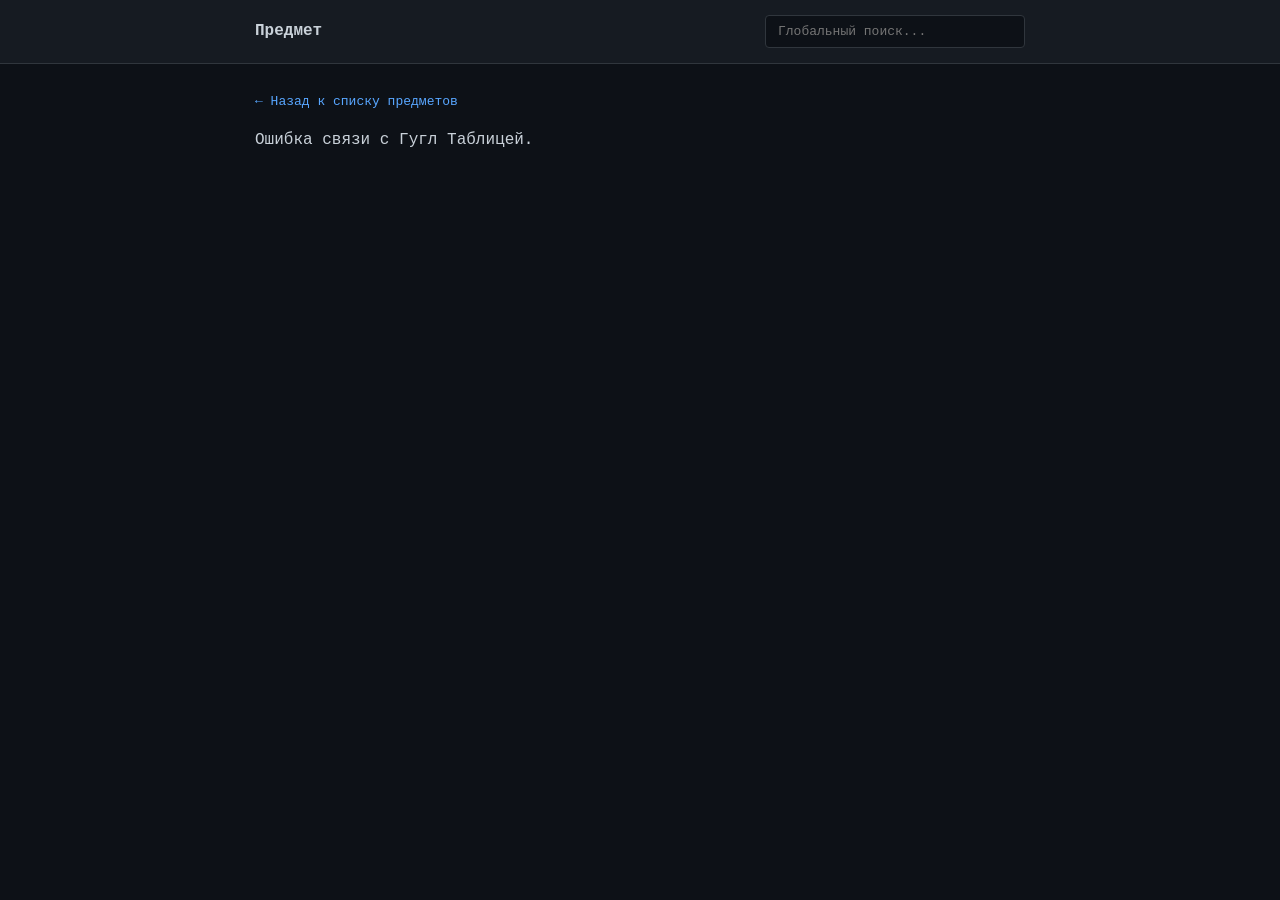
==== subject.html @ 9a296343 "Добавлены файлы для архива СГМУ: структура данных, HTML-страницы и стили, реализован глобальный поис" ====
<!DOCTYPE html>
<html lang="ru">
<head>
    <meta charset="UTF-8">
    <meta name="viewport" content="width=device-width, initial-scale=1.0">
    <title>Предмет | Архив СГМУ</title>
    <link rel="stylesheet" href="style.css">
</head>
<body>
    
    <header class="header">
        <div class="container header-content">
            <a href="index.html" class="logo" id="subject-title">Предмет</a>
            <div class="search-box">
                <input type="text" id="global-search" placeholder="Глобальный поиск...">
                <div id="search-dropdown" class="search-dropdown"></div>
            </div>
        </div>
    </header>

    <main class="container">
        <a href="index.html" class="back-link">&larr; Назад к списку предметов</a>
        <div id="topics-container">
            <p>Загрузка материалов...</p>
        </div>
    </main>

    <script src="subject.js"></script>
</body>
</html>
---- style.css ----
* {
    box-sizing: border-box;
    margin: 0;
    padding: 0;
}

:root {
    --bg-color: #0d1117;
    --panel-bg: #161b22;
    --border-color: #30363d;
    --text-main: #c9d1d9;
    --accent-blue: #58a6ff;
}

body {
    background-color: var(--bg-color);
    color: var(--text-main);
    font-family: 'Consolas', 'Courier New', Courier, monospace;
    line-height: 1.6;
}

.container {
    max-width: 800px;
    margin: 0 auto;
    padding: 0 15px;
}

/* Шапка и глобальный поиск */
.header {
    background-color: var(--panel-bg);
    border-bottom: 1px solid var(--border-color);
    padding: 15px 0;
    margin-bottom: 25px;
}

.header-content {
    display: flex;
    justify-content: space-between;
    align-items: center;
    gap: 15px;
}

.logo {
    color: var(--text-main);
    text-decoration: none;
    font-size: 16px;
    font-weight: bold;
}

.logo:hover {
    color: var(--accent-blue);
}

.search-box {
    position: relative;
    width: 260px;
}

.search-box input {
    width: 100%;
    padding: 8px 12px;
    background-color: var(--bg-color);
    border: 1px solid var(--border-color);
    color: var(--text-main);
    font-family: inherit;
    font-size: 13px;
    outline: none;
    border-radius: 4px;
}

.search-box input:focus {
    border-color: var(--accent-blue);
}

/* Выпадающий список поиска */
.search-dropdown {
    position: absolute;
    top: calc(100% + 5px);
    left: 0;
    right: 0;
    background-color: var(--panel-bg);
    border: 1px solid var(--border-color);
    box-shadow: 0 8px 24px rgba(0, 0, 0, 0.6);
    z-index: 1000;
    display: none;
    max-height: 300px;
    overflow-y: auto;
}

.search-item {
    display: block;
    padding: 10px 12px;
    color: var(--text-main);
    text-decoration: none;
    font-size: 12px;
    border-bottom: 1px solid var(--border-color);
}

.search-item:last-child {
    border-bottom: none;
}

.search-item:hover {
    background-color: #1f6feb33;
    color: var(--accent-blue);
}

/* Списки и карточки */
.subjects-list {
    list-style-type: none;
    padding-bottom: 40px;
}

.subjects-list li {
    margin-bottom: 10px;
}

.subjects-list a {
    text-decoration: none;
    color: var(--accent-blue);
    font-size: 14px;
}

.subjects-list a:hover {
    text-decoration: underline;
    color: var(--text-main);
}

.back-link {
    display: inline-block;
    color: var(--accent-blue);
    text-decoration: none;
    font-size: 13px;
    margin-bottom: 15px;
}

.back-link:hover {
    text-decoration: underline;
}

.topic-box {
    background-color: var(--panel-bg);
    border: 1px solid var(--border-color);
    padding: 15px;
    margin-bottom: 15px;
}

.topic-box h3 {
    font-size: 14px;
    margin-bottom: 10px;
    color: var(--text-main);
}

.materials-links {
    display: flex;
    flex-wrap: wrap;
    gap: 8px;
}

.materials-links a {
    background-color: var(--bg-color);
    border: 1px solid var(--border-color);
    padding: 5px 10px;
    color: var(--accent-blue);
    text-decoration: none;
    font-size: 12px;
}

.materials-links a:hover {
    border-color: var(--accent-blue);
}

.video-container {
    position: relative;
    padding-bottom: 56.25%;
    height: 0;
    margin-top: 15px;
    background-color: #010409;
    border: 1px solid var(--border-color);
}

.video-container iframe {
    position: absolute;
    top: 0;
    left: 0;
    width: 100%;
    height: 100%;
    border: none;
}/* Текстовое описание внутри темы */
.topic-desc {
    font-size: 13px;
    color: var(--text-main);
    opacity: 0.8;
    margin-bottom: 12px;
}/* Контейнер для всех подразделов внутри модуля */
.subtopics-container {
    display: flex;
    flex-direction: column;
    gap: 15px; /* Расстояние между подразделами */
    margin-top: 20px;
    padding-top: 15px;
    border-top: 1px dashed var(--border-color); /* Пунктирная линия, отделяющая подразделы от заголовка модуля */
}

/* Сам подраздел */
.subtopic {
    display: flex;
    flex-direction: column;
    gap: 10px;
}

/* Заголовок подраздела (например, "Пищеварительная система") */
.subtopic h4 {
    margin: 0;
    font-size: 15px;
    font-weight: 500;
    color: var(--accent-color); /* Сделаем их акцентным цветом, чтобы выделялись */
}

/* Убираем отступ у кнопок файлов внутри подразделов, так как gap уже задан выше */
.subtopic .materials-links {
    margin-top: 0; 
}
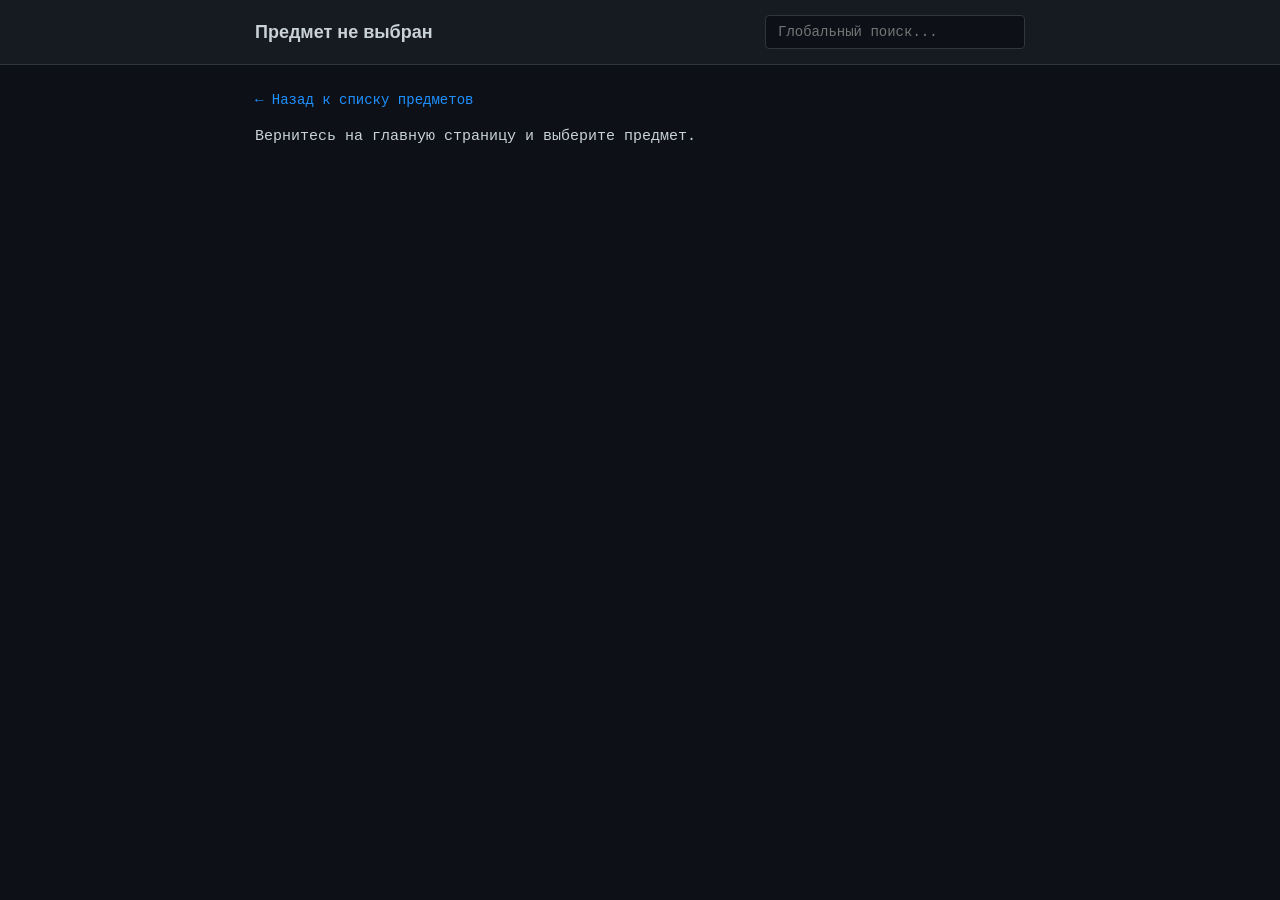
==== commit 51e817bc: "Обновил скрипты, поиск и стиль сайта" ====
--- a/subject.html
+++ b/subject.html
@@ -25,6 +25,8 @@
         </div>
     </main>
 
+    <!-- Сначала подключаем скрипт поиска, затем скрипт предмета -->
+    <script src="search.js"></script>
     <script src="subject.js"></script>
 </body>
 </html>
--- a/style.css
+++ b/style.css
@@ -1,3 +1,6 @@
+/* ==========================================
+   1. Сброс стилей и CSS-переменные
+   ========================================== */
 * {
     box-sizing: border-box;
     margin: 0;
@@ -9,14 +12,18 @@
     --panel-bg: #161b22;
     --border-color: #30363d;
     --text-main: #c9d1d9;
-    --accent-blue: #58a6ff;
-}
-
+    --accent-blue: #1e90ff;
+}
+
+/* ==========================================
+   2. Базовые стили и Шрифты
+   ========================================== */
 body {
     background-color: var(--bg-color);
     color: var(--text-main);
+    line-height: 1.5;
     font-family: 'Consolas', 'Courier New', Courier, monospace;
-    line-height: 1.6;
+    font-size: 15px;
 }
 
 .container {
@@ -25,7 +32,35 @@
     padding: 0 15px;
 }
 
-/* Шапка и глобальный поиск */
+/* Главные заголовки */
+h1, h2, h3 {
+    font-family: 'Trebuchet MS', 'Lucida Sans Unicode', sans-serif;
+    color: #ffffff;
+    letter-spacing: 0.5px;
+    font-weight: 600;
+}
+
+/* Заголовки подразделов */
+h4, .subtopic h4 {
+    font-family: 'Trebuchet MS', 'Lucida Sans Unicode', sans-serif;
+    color: #ffffff;
+    font-size: 1.05rem;
+    font-weight: 600;
+    margin-top: 12px;
+    margin-bottom: 6px;
+}
+
+/* Текст описаний */
+.topic-desc, .subtopic p {
+    font-size: 15px;
+    line-height: 1.4;
+    margin-bottom: 12px;
+    color: #b1b8c0;
+}
+
+/* ==========================================
+   3. Шапка и поиск
+   ========================================== */
 .header {
     background-color: var(--panel-bg);
     border-bottom: 1px solid var(--border-color);
@@ -43,8 +78,10 @@
 .logo {
     color: var(--text-main);
     text-decoration: none;
-    font-size: 16px;
+    font-size: 18px;
     font-weight: bold;
+    font-family: 'Trebuchet MS', sans-serif;
+    transition: color 0.2s ease;
 }
 
 .logo:hover {
@@ -63,16 +100,16 @@
     border: 1px solid var(--border-color);
     color: var(--text-main);
     font-family: inherit;
-    font-size: 13px;
+    font-size: 14px;
     outline: none;
     border-radius: 4px;
+    transition: border-color 0.2s ease;
 }
 
 .search-box input:focus {
     border-color: var(--accent-blue);
 }
 
-/* Выпадающий список поиска */
 .search-dropdown {
     position: absolute;
     top: calc(100% + 5px);
@@ -85,6 +122,7 @@
     display: none;
     max-height: 300px;
     overflow-y: auto;
+    border-radius: 4px;
 }
 
 .search-item {
@@ -92,8 +130,9 @@
     padding: 10px 12px;
     color: var(--text-main);
     text-decoration: none;
-    font-size: 12px;
+    font-size: 14px;
     border-bottom: 1px solid var(--border-color);
+    transition: background-color 0.2s ease, color 0.2s ease;
 }
 
 .search-item:last-child {
@@ -101,36 +140,78 @@
 }
 
 .search-item:hover {
-    background-color: #1f6feb33;
+    background-color: rgba(30, 144, 255, 0.2);
     color: var(--accent-blue);
 }
 
-/* Списки и карточки */
+.search-item.empty {
+    color: #8b949e;
+    cursor: default;
+}
+
+/* ==========================================
+   4. Карточки предметов (Сетка)
+   ========================================== */
 .subjects-list {
-    list-style-type: none;
-    padding-bottom: 40px;
+    list-style: none;
+    padding: 0;
+    margin: 24px 0 40px 0;
+    display: grid;
+    grid-template-columns: repeat(3, 1fr);
+    gap: 16px;
 }
 
 .subjects-list li {
-    margin-bottom: 10px;
+    margin: 0;
+    display: flex;
 }
 
 .subjects-list a {
-    text-decoration: none;
-    color: var(--accent-blue);
-    font-size: 14px;
+    display: flex;
+    align-items: center;
+    justify-content: center;
+    width: 100%;
+    height: 96px;
+    padding: 12px 16px;
+    text-align: center;
+    background-color: #1a202c;
+    color: #e2e8f0;
+    text-decoration: none;
+    font-size: 1.05rem;
+    font-weight: 600;
+    border-radius: 12px;
+    border: 1px solid #2d3748;
+    overflow-wrap: break-word;
+    word-break: normal;
+    box-shadow: 0 4px 6px rgba(0, 0, 0, 0.1);
+    transition: background-color 0.2s ease-in-out, border-color 0.2s ease-in-out, color 0.2s ease-in-out, transform 0.2s ease-in-out, box-shadow 0.2s ease-in-out;
 }
 
 .subjects-list a:hover {
-    text-decoration: underline;
-    color: var(--text-main);
+    background-color: #2d3748;
+    border-color: #4a5568;
+    color: #60a5fa; 
+    transform: translateY(-4px); 
+    box-shadow: 0 8px 16px rgba(0, 0, 0, 0.3);
+}
+
+@media (max-width: 700px) {
+    .subjects-list {
+        grid-template-columns: repeat(2, 1fr);
+    }
+}
+
+@media (max-width: 480px) {
+    .subjects-list {
+        grid-template-columns: 1fr;
+    }
 }
 
 .back-link {
     display: inline-block;
     color: var(--accent-blue);
     text-decoration: none;
-    font-size: 13px;
+    font-size: 14px;
     margin-bottom: 15px;
 }
 
@@ -138,17 +219,57 @@
     text-decoration: underline;
 }
 
+/* ==========================================
+   5. Карточки тем и материалы
+   ========================================== */
 .topic-box {
     background-color: var(--panel-bg);
     border: 1px solid var(--border-color);
     padding: 15px;
-    margin-bottom: 15px;
+    margin-bottom: 20px;
+    border-radius: 6px;
+    overflow: hidden;
 }
 
 .topic-box h3 {
-    font-size: 14px;
-    margin-bottom: 10px;
-    color: var(--text-main);
+    font-size: 1.5rem;
+    margin-bottom: 12px;
+    cursor: pointer;
+    display: flex;
+    align-items: center;
+    justify-content: space-between;
+    padding-bottom: 8px;
+    border-bottom: 1px solid var(--border-color);
+    user-select: none;
+}
+
+.topic-box h3::after {
+    content: '▼';
+    font-size: 0.6em;
+    color: #888;
+    transition: transform 0.3s ease;
+}
+
+.topic-box.collapsed {
+    height: 55px; 
+}
+
+.topic-box.collapsed h3::after {
+    transform: rotate(-90deg);
+}
+
+.subtopics-container {
+    display: flex;
+    flex-direction: column;
+    gap: 15px;
+    margin-top: 15px;
+    padding-top: 10px;
+}
+
+.subtopic {
+    display: flex;
+    flex-direction: column;
+    gap: 8px;
 }
 
 .materials-links {
@@ -160,16 +281,25 @@
 .materials-links a {
     background-color: var(--bg-color);
     border: 1px solid var(--border-color);
-    padding: 5px 10px;
+    padding: 7px 14px;
     color: var(--accent-blue);
     text-decoration: none;
-    font-size: 12px;
+    font-size: 14px;
+    border-radius: 4px;
+    transition: background-color 0.2s ease, border-color 0.2s ease;
+    display: inline-flex;
+    align-items: center;
+    gap: 6px;
 }
 
 .materials-links a:hover {
     border-color: var(--accent-blue);
-}
-
+    background-color: rgba(30, 144, 255, 0.1);
+}
+
+/* ==========================================
+   6. Видеоплеер
+   ========================================== */
 .video-container {
     position: relative;
     padding-bottom: 56.25%;
@@ -177,6 +307,8 @@
     margin-top: 15px;
     background-color: #010409;
     border: 1px solid var(--border-color);
+    border-radius: 4px;
+    overflow: hidden;
 }
 
 .video-container iframe {
@@ -186,38 +318,4 @@
     width: 100%;
     height: 100%;
     border: none;
-}/* Текстовое описание внутри темы */
-.topic-desc {
-    font-size: 13px;
-    color: var(--text-main);
-    opacity: 0.8;
-    margin-bottom: 12px;
-}/* Контейнер для всех подразделов внутри модуля */
-.subtopics-container {
-    display: flex;
-    flex-direction: column;
-    gap: 15px; /* Расстояние между подразделами */
-    margin-top: 20px;
-    padding-top: 15px;
-    border-top: 1px dashed var(--border-color); /* Пунктирная линия, отделяющая подразделы от заголовка модуля */
-}
-
-/* Сам подраздел */
-.subtopic {
-    display: flex;
-    flex-direction: column;
-    gap: 10px;
-}
-
-/* Заголовок подраздела (например, "Пищеварительная система") */
-.subtopic h4 {
-    margin: 0;
-    font-size: 15px;
-    font-weight: 500;
-    color: var(--accent-color); /* Сделаем их акцентным цветом, чтобы выделялись */
-}
-
-/* Убираем отступ у кнопок файлов внутри подразделов, так как gap уже задан выше */
-.subtopic .materials-links {
-    margin-top: 0; 
 }
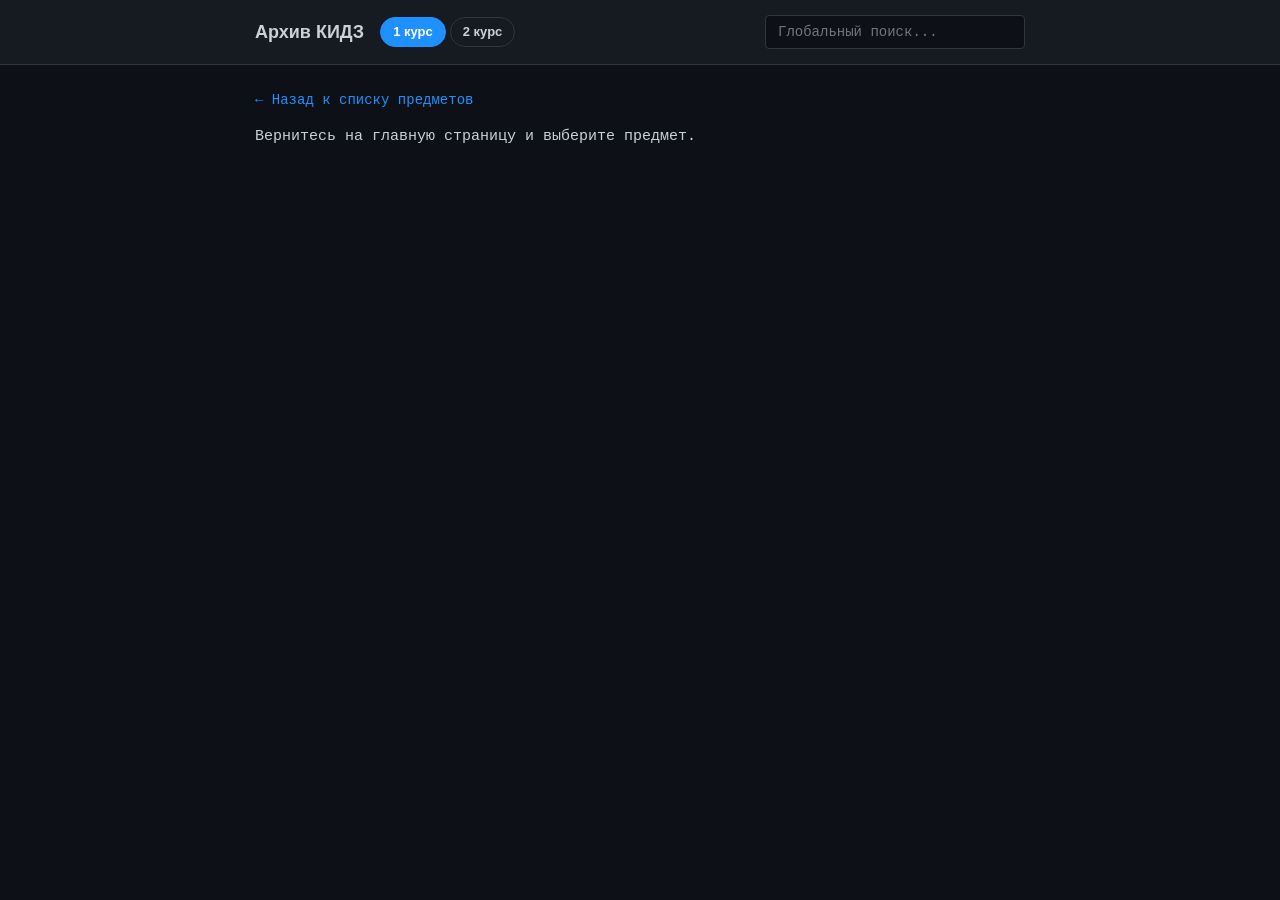
==== commit 6bc58f8a: "переписал все опять, добавлен 2 курс" ====
--- a/subject.html
+++ b/subject.html
@@ -3,30 +3,33 @@
 <head>
     <meta charset="UTF-8">
     <meta name="viewport" content="width=device-width, initial-scale=1.0">
-    <title>Предмет | Архив СГМУ</title>
+    <title>Предмет | Архив КИДЗ</title>
+    <link rel="icon" href="data:,">
     <link rel="stylesheet" href="style.css">
 </head>
 <body>
-    
+
     <header class="header">
         <div class="container header-content">
-            <a href="index.html" class="logo" id="subject-title">Предмет</a>
+            <div class="logo-area">
+                <a href="index.html" class="logo">Архив КИДЗ</a>
+                <nav class="year-switcher" aria-label="Выбор курса"></nav>
+            </div>
             <div class="search-box">
-                <input type="text" id="global-search" placeholder="Глобальный поиск...">
-                <div id="search-dropdown" class="search-dropdown"></div>
+                <input type="text" id="global-search" placeholder="Глобальный поиск..." autocomplete="off" aria-label="Глобальный поиск">
+                <div id="search-dropdown" class="search-dropdown" role="listbox" aria-expanded="false"></div>
             </div>
         </div>
     </header>
 
     <main class="container">
-        <a href="index.html" class="back-link">&larr; Назад к списку предметов</a>
-        <div id="topics-container">
+        <a href="index.html" class="back-link" id="back-link">&larr; Назад к списку предметов</a>
+        <div id="topics-container" aria-live="polite">
             <p>Загрузка материалов...</p>
         </div>
     </main>
 
-    <!-- Сначала подключаем скрипт поиска, затем скрипт предмета -->
-    <script src="search.js"></script>
+    <script src="shared.js"></script>
     <script src="subject.js"></script>
 </body>
-</html>+</html>
--- a/style.css
+++ b/style.css
@@ -16,7 +16,7 @@
 }
 
 /* ==========================================
-   2. Базовые стили и Шрифты
+   2. Базовые стили и шрифты
    ========================================== */
 body {
     background-color: var(--bg-color);
@@ -24,15 +24,22 @@
     line-height: 1.5;
     font-family: 'Consolas', 'Courier New', Courier, monospace;
     font-size: 15px;
+    display: flex;
+    flex-direction: column;
+    min-height: 100vh;
 }
 
 .container {
     max-width: 800px;
     margin: 0 auto;
     padding: 0 15px;
-}
-
-/* Главные заголовки */
+    width: 100%;
+}
+
+main.container {
+    flex: 1 0 auto;
+}
+
 h1, h2, h3 {
     font-family: 'Trebuchet MS', 'Lucida Sans Unicode', sans-serif;
     color: #ffffff;
@@ -40,7 +47,6 @@
     font-weight: 600;
 }
 
-/* Заголовки подразделов */
 h4, .subtopic h4 {
     font-family: 'Trebuchet MS', 'Lucida Sans Unicode', sans-serif;
     color: #ffffff;
@@ -50,12 +56,12 @@
     margin-bottom: 6px;
 }
 
-/* Текст описаний */
 .topic-desc, .subtopic p {
     font-size: 15px;
     line-height: 1.4;
     margin-bottom: 12px;
     color: #b1b8c0;
+    white-space: pre-wrap;
 }
 
 /* ==========================================
@@ -82,15 +88,69 @@
     font-weight: bold;
     font-family: 'Trebuchet MS', sans-serif;
     transition: color 0.2s ease;
+    white-space: nowrap;
 }
 
 .logo:hover {
     color: var(--accent-blue);
+}
+
+/* Блок лого + переключатель курсов */
+.logo-area {
+    display: flex;
+    align-items: center;
+    gap: 16px;
+    flex-shrink: 0;
+}
+
+/* Переключатель курсов */
+.year-switcher {
+    display: flex;
+    gap: 4px;
+}
+
+.year-btn {
+    padding: 4px 12px;
+    font-size: 13px;
+    font-family: 'Trebuchet MS', sans-serif;
+    font-weight: 600;
+    border-radius: 20px;
+    border: 1px solid var(--border-color);
+    background-color: transparent;
+    color: var(--text-main);
+    text-decoration: none;
+    cursor: pointer;
+    transition: background-color 0.2s ease, border-color 0.2s ease, color 0.2s ease;
+    white-space: nowrap;
+}
+
+.year-btn:hover {
+    background-color: rgba(30, 144, 255, 0.15);
+    border-color: var(--accent-blue);
+    color: var(--accent-blue);
+}
+
+.year-btn--active {
+    background-color: var(--accent-blue);
+    border-color: var(--accent-blue);
+    color: #fff;
+    cursor: default;
+}
+
+@media (max-width: 540px) {
+    .logo-area {
+        gap: 10px;
+    }
+    .year-btn {
+        padding: 3px 9px;
+        font-size: 12px;
+    }
 }
 
 .search-box {
     position: relative;
     width: 260px;
+    max-width: 50vw;
 }
 
 .search-box input {
@@ -120,7 +180,7 @@
     box-shadow: 0 8px 24px rgba(0, 0, 0, 0.6);
     z-index: 1000;
     display: none;
-    max-height: 300px;
+    max-height: 320px;
     overflow-y: auto;
     border-radius: 4px;
 }
@@ -139,9 +199,15 @@
     border-bottom: none;
 }
 
-.search-item:hover {
+.search-item:hover,
+.search-item.active {
     background-color: rgba(30, 144, 255, 0.2);
     color: var(--accent-blue);
+}
+
+.search-item .match {
+    color: var(--accent-blue);
+    font-weight: 700;
 }
 
 .search-item.empty {
@@ -150,7 +216,7 @@
 }
 
 /* ==========================================
-   4. Карточки предметов (Сетка)
+   4. Карточки предметов (сетка)
    ========================================== */
 .subjects-list {
     list-style: none;
@@ -168,11 +234,13 @@
 
 .subjects-list a {
     display: flex;
+    flex-direction: column;
     align-items: center;
     justify-content: center;
+    gap: 6px;
     width: 100%;
-    height: 96px;
-    padding: 12px 16px;
+    min-height: 96px;
+    padding: 14px 16px;
     text-align: center;
     background-color: #1a202c;
     color: #e2e8f0;
@@ -190,9 +258,15 @@
 .subjects-list a:hover {
     background-color: #2d3748;
     border-color: #4a5568;
-    color: #60a5fa; 
-    transform: translateY(-4px); 
+    color: #60a5fa;
+    transform: translateY(-4px);
     box-shadow: 0 8px 16px rgba(0, 0, 0, 0.3);
+}
+
+.subjects-list .load-error {
+    grid-column: 1 / -1;
+    color: #f0a0a0;
+    text-align: center;
 }
 
 @media (max-width: 700px) {
@@ -228,19 +302,24 @@
     padding: 15px;
     margin-bottom: 20px;
     border-radius: 6px;
-    overflow: hidden;
 }
 
 .topic-box h3 {
     font-size: 1.5rem;
-    margin-bottom: 12px;
     cursor: pointer;
     display: flex;
     align-items: center;
     justify-content: space-between;
+    gap: 12px;
     padding-bottom: 8px;
     border-bottom: 1px solid var(--border-color);
     user-select: none;
+}
+
+.topic-box h3:focus-visible {
+    outline: 2px solid var(--accent-blue);
+    outline-offset: 3px;
+    border-radius: 3px;
 }
 
 .topic-box h3::after {
@@ -248,14 +327,26 @@
     font-size: 0.6em;
     color: #888;
     transition: transform 0.3s ease;
-}
-
-.topic-box.collapsed {
-    height: 55px; 
+    flex-shrink: 0;
+}
+
+/* Свёрнуто: прячем контент целиком, а не режем по высоте —
+   длинный заголовок в две строки больше не обрезается */
+.topic-box.collapsed .topic-content {
+    display: none;
+}
+
+.topic-box.collapsed h3 {
+    border-bottom: none;
+    padding-bottom: 0;
 }
 
 .topic-box.collapsed h3::after {
     transform: rotate(-90deg);
+}
+
+.topic-content {
+    margin-top: 12px;
 }
 
 .subtopics-container {
@@ -297,25 +388,30 @@
     background-color: rgba(30, 144, 255, 0.1);
 }
 
-/* ==========================================
-   6. Видеоплеер
-   ========================================== */
-.video-container {
-    position: relative;
-    padding-bottom: 56.25%;
-    height: 0;
-    margin-top: 15px;
-    background-color: #010409;
-    border: 1px solid var(--border-color);
+.materials-links .item-icon {
+    flex-shrink: 0;
+}
+
+/* ==========================================
+   6. Подвал и дисклеймер
+   ========================================== */
+footer {
+    flex-shrink: 0;
+    margin-top: 50px;
+    padding: 20px 0;
+    border-top: 1px solid #333;
+}
+
+.disclaimer-box {
+    background-color: rgba(255, 255, 255, 0.05);
+    border-left: 4px solid #5c6bc0;
+    padding: 15px 20px;
     border-radius: 4px;
-    overflow: hidden;
-}
-
-.video-container iframe {
-    position: absolute;
-    top: 0;
-    left: 0;
-    width: 100%;
-    height: 100%;
-    border: none;
-}+    font-size: 0.85em;
+    color: #90a4ae;
+    line-height: 1.6;
+}
+
+.disclaimer-box p + p {
+    margin-top: 10px;
+}
